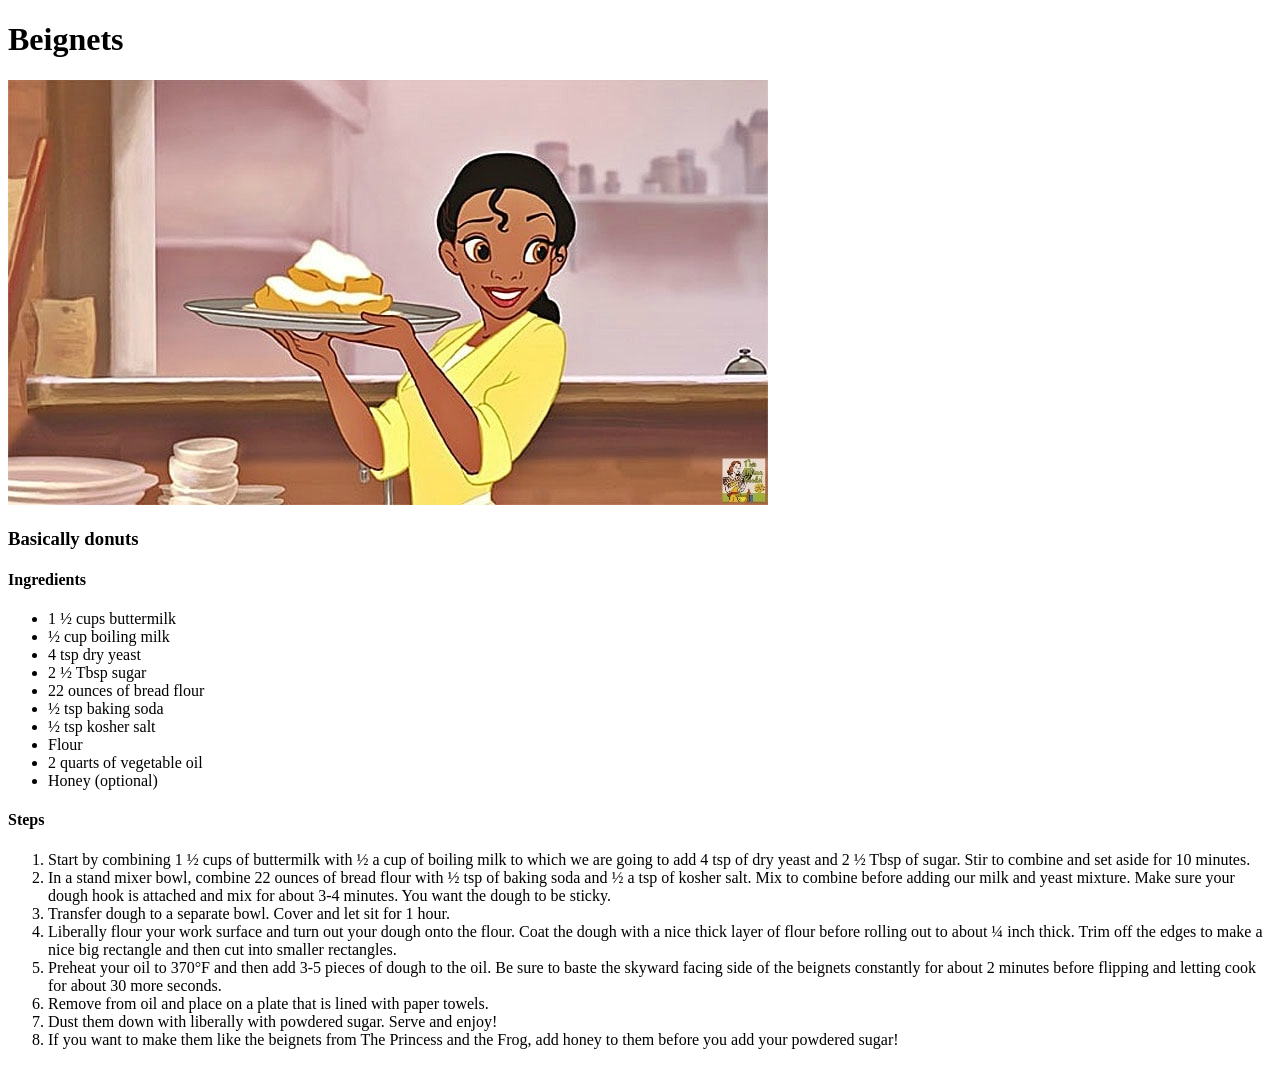
==== recipes/beignets.html @ 803dc9cf "Add recipe project" ====
<!DOCTYPE html>
<html lang="en">
<head>
    <meta charset="UTF-8">
    <meta http-equiv="X-UA-Compatible" content="IE=edge">
    <meta name="viewport" content="width=device-width, initial-scale=1.0">
    <title>Document</title>
</head>
<body>
    <h1>Beignets</h1>
    <img src="../img/beignets.jpg" alt="A picture of beignets">
    <h3>Basically donuts</h3>
    <h4>Ingredients</h4>
    <ul>
        <li>1 ½ cups buttermilk</li>
        <li>½ cup boiling milk</li>
        <li>4 tsp dry yeast</li>
        <li>2 ½ Tbsp sugar</li>
        <li>22 ounces of bread flour</li>
        <li>½ tsp baking soda</li>
        <li>½ tsp kosher salt</li>
        <li>Flour</li>
        <li>2 quarts of vegetable oil</li>
        <li>Honey (optional)</li>
    </ul>
    <h4>Steps</h4>
    <ol>
        <li>Start by combining 1 ½ cups of buttermilk with ½ a cup of boiling milk 
            to which we are going to add 4 tsp of dry yeast and 2 ½ Tbsp of sugar. 
            Stir to combine and set aside for 10 minutes.
        </li>
        <li>
            In a stand mixer bowl, combine 22 ounces of bread flour with ½ tsp of baking soda and ½ a tsp of kosher salt. 
            Mix to combine before adding our milk and yeast mixture. 
            Make sure your dough hook is attached and mix for about 3-4 minutes. 
            You want the dough to be sticky.
        </li>
        <li>
            Transfer dough to a separate bowl. Cover and let sit for 1 hour.
        </li>
        <li>
            Liberally flour your work surface and turn out your dough onto the flour. 
            Coat the dough with a nice thick layer of flour before rolling out to about ¼ inch thick. 
            Trim off the edges to make a nice big rectangle and then cut into smaller rectangles.
        </li>
        <li>
            Preheat your oil to 370°F and then add 3-5 pieces of dough to the oil. 
            Be sure to baste the skyward facing side of the beignets constantly for 
            about 2 minutes before flipping and letting cook for about 30 more seconds.
        </li>
        <li>
            Remove from oil and place on a plate that is lined with paper towels.
        </li>
        <li>
            Dust them down with liberally with powdered sugar. Serve and enjoy!
        </li>
        <li>
            If you want to make them like the beignets from The Princess and the Frog, 
            add honey to them before you add your powdered sugar!
        </li>
    </ol>
</body>
</html>
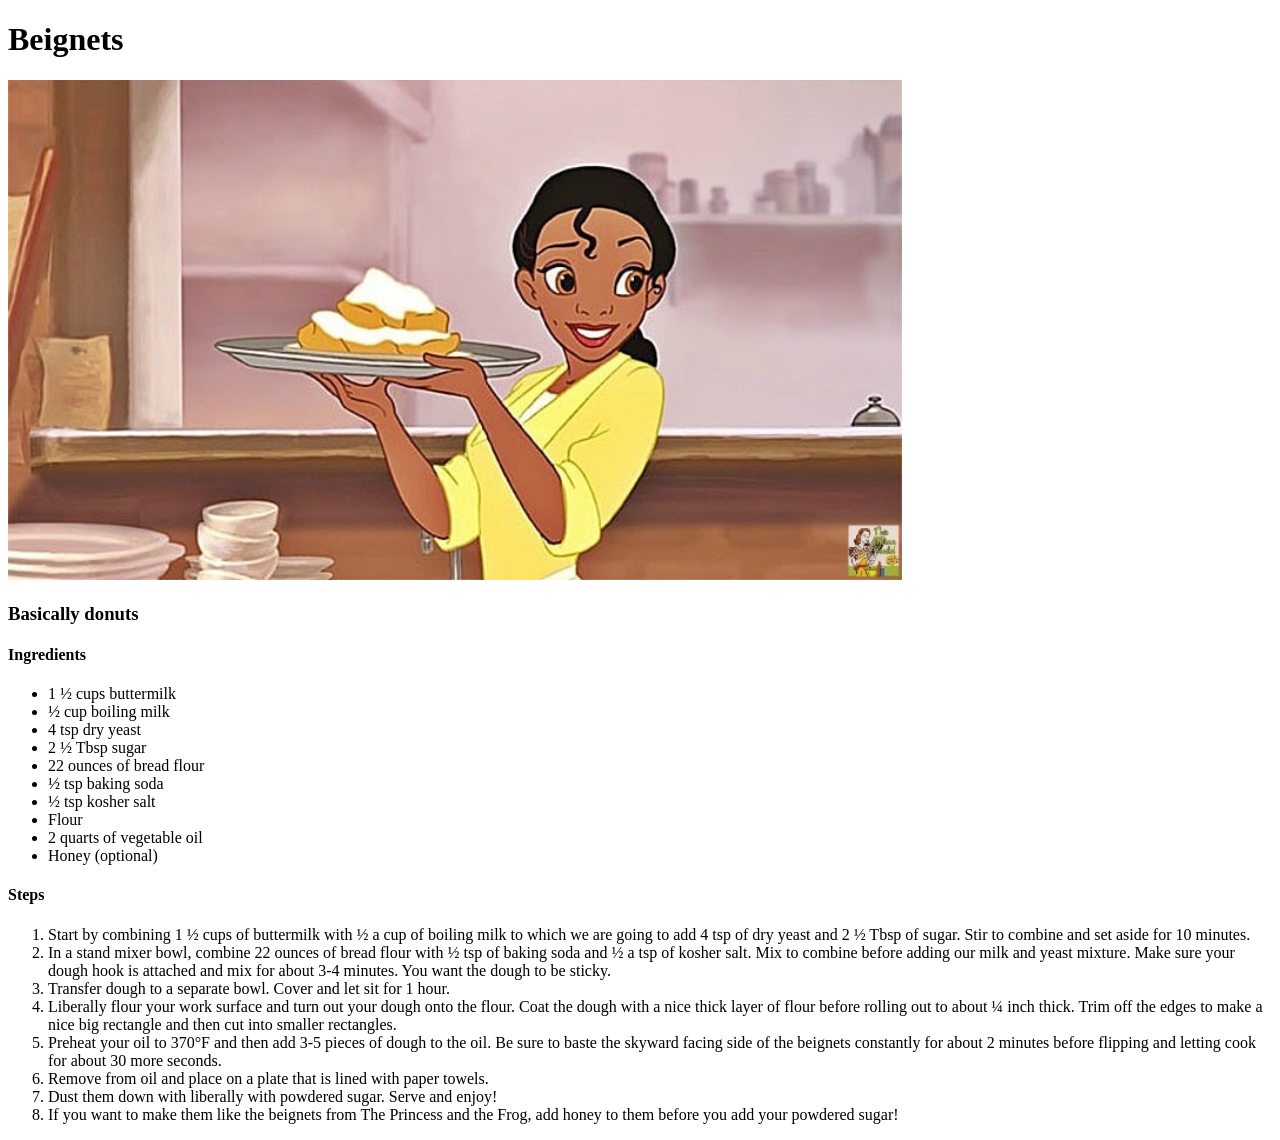
==== commit a44d7864: "Add CSS" ====
--- a/recipes/beignets.html
+++ b/recipes/beignets.html
@@ -5,6 +5,12 @@
     <meta http-equiv="X-UA-Compatible" content="IE=edge">
     <meta name="viewport" content="width=device-width, initial-scale=1.0">
     <title>Document</title>
+    <style>
+        img {
+            height: 500px;
+            width: auto;
+        }
+    </style>
 </head>
 <body>
     <h1>Beignets</h1>
